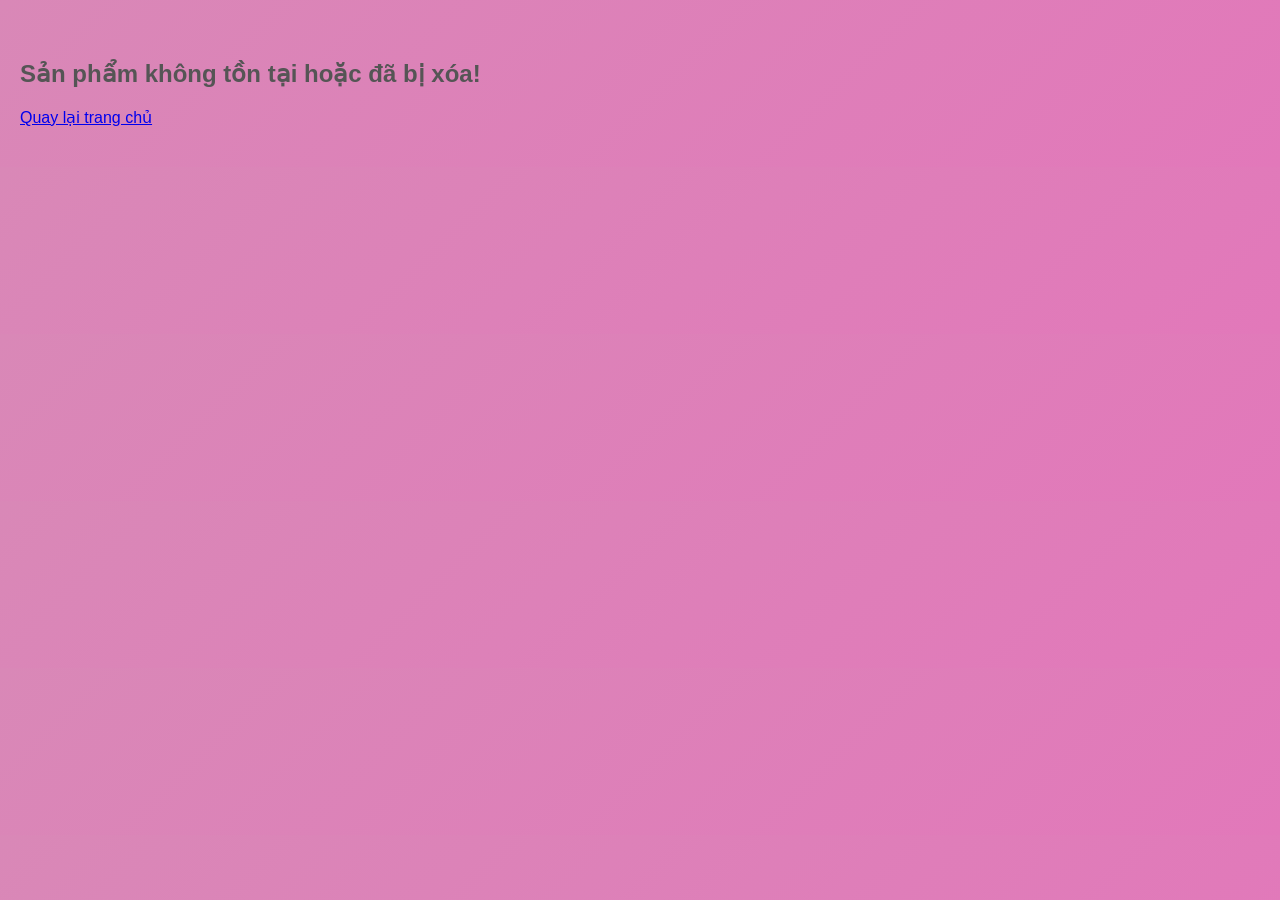
==== html/chi-tiet.html @ bcd8578c "create a project structure" ====
<!DOCTYPE html>
<html lang="vi">
<head>
    <meta charset="utf-8">
    <title>Chi tiết sản phẩm</title>

    <link rel="stylesheet" href="../css/style5.css">


</head>

<body>

    <div class="container" id="container">

        <img src="" alt="" id="image">

        <h2 id="name"></h2>

        <p id="price"></p>

        <p id="description"></p>

        <a href="index.html" class="back">
            Quay lại
        </a>

    </div>

    <!-- Nạp file chứa products -->
    <script src="../js/lib.js"></script>

    <script>

        const urlParams = new URLSearchParams(window.location.search);

        const productId = urlParams.get("masp");

        const foundProduct = products.find(
            obj => obj.id == productId
        );

        if(foundProduct){

            document.getElementById("name").innerHTML =
                foundProduct.name;

            document.getElementById("price").innerHTML =
                foundProduct.price + " / sản phẩm";

            document.getElementById("description").innerHTML =
                foundProduct.description;

            document.getElementById("image").src =
                foundProduct.image;

            document.getElementById("image").alt =
                foundProduct.name;
        }
        else{

            document.getElementById("container").innerHTML =
            `
                <h2>Sản phẩm không tồn tại hoặc đã bị xóa!</h2>

                <a href="index.html">
                    Quay lại trang chủ
                </a>
            `;
        }

    </script>

</body>
</html>
---- css/style5.css ----
/* --- Tổng thể trang  --- */
body {
    /* Nền gradient hồng pastel nhẹ nhàng */
    background: linear-gradient(135deg, #d988b7, #e278ba);
    font-family: 'Segoe UI', Arial, sans-serif;
    padding: 40px 20px;
    margin: 0;
    color: #555;
}

/* --- Khung chứa Grid --- */
#product-list {
    display: grid;
    grid-template-columns: repeat(auto-fit, minmax(280px, 1fr));
    gap: 30px;
    max-width: 1200px;
    margin: 0 auto;
}
/* --- Card sản phẩm --- */
.item {
    display: flex;
    flex-direction: column;
    background: #800c17; /* Màu nền hồng nhạt cho khung */
    border-radius: 20px;
    padding: 25px;
    box-shadow: 0 10px 20px rgba(255, 182, 193, 0.3);
    transition: all 0.4s ease;
    border: 1px solid #ffe4e9; /* Viền hồng nhẹ để tạo điểm nhấn */
}

.item:hover {
    transform: translateY(-10px);
    box-shadow: 0 15px 30px rgba(255, 105, 180, 0.2);
    background: #f3b9e3; /* (Tùy chọn) Đổi lại sang trắng khi di chuột vào để tạo hiệu ứng nổi bật */
}
/* --- Hình ảnh --- */
.image {
    text-align: center;
    margin-bottom: 20px;
}


.image img {
    width: 100%;
    max-width: 200px;
    height: 200px;
    object-fit: cover;
    border-radius: 20px;
    transition: transform 0.4s ease;
}

.image img:hover {
    transform: scale(1.05);
}

/* --- Thông tin sản phẩm --- */
.info {
    text-align: center;
    flex-grow: 1;
    display: flex;
    flex-direction: column;
}

.card-title {
    font-size: 20px;
    margin: 10px 0;
    color: #ff69b4; /* Màu hồng đậm hơn cho tiêu đề */
}

.info p {
    font-size: 14px;
    line-height: 1.6;
    color: #777;
    margin-bottom: 20px;
    flex-grow: 1;
}

/* --- Nút xem chi tiết (Tông hồng pastel) --- */
.btn-info {
    display: inline-block;
    background: linear-gradient(45deg, #ff9a9e, #ff69b4);
    color: white !important;
    text-decoration: none;
    font-weight: 600;
    padding: 12px 25px;
    border-radius: 30px;
    transition: 0.3s;
    border: none;
    cursor: pointer;
}

.btn-info:hover {
    background: linear-gradient(45deg, #ff69b4, #ff9a9e);
    box-shadow: 0 5px 15px rgba(255, 105, 180, 0.4);
}

/* --- Responsive --- */
@media (max-width: 600px) {
    body {
        padding: 20px 10px;
    }
}
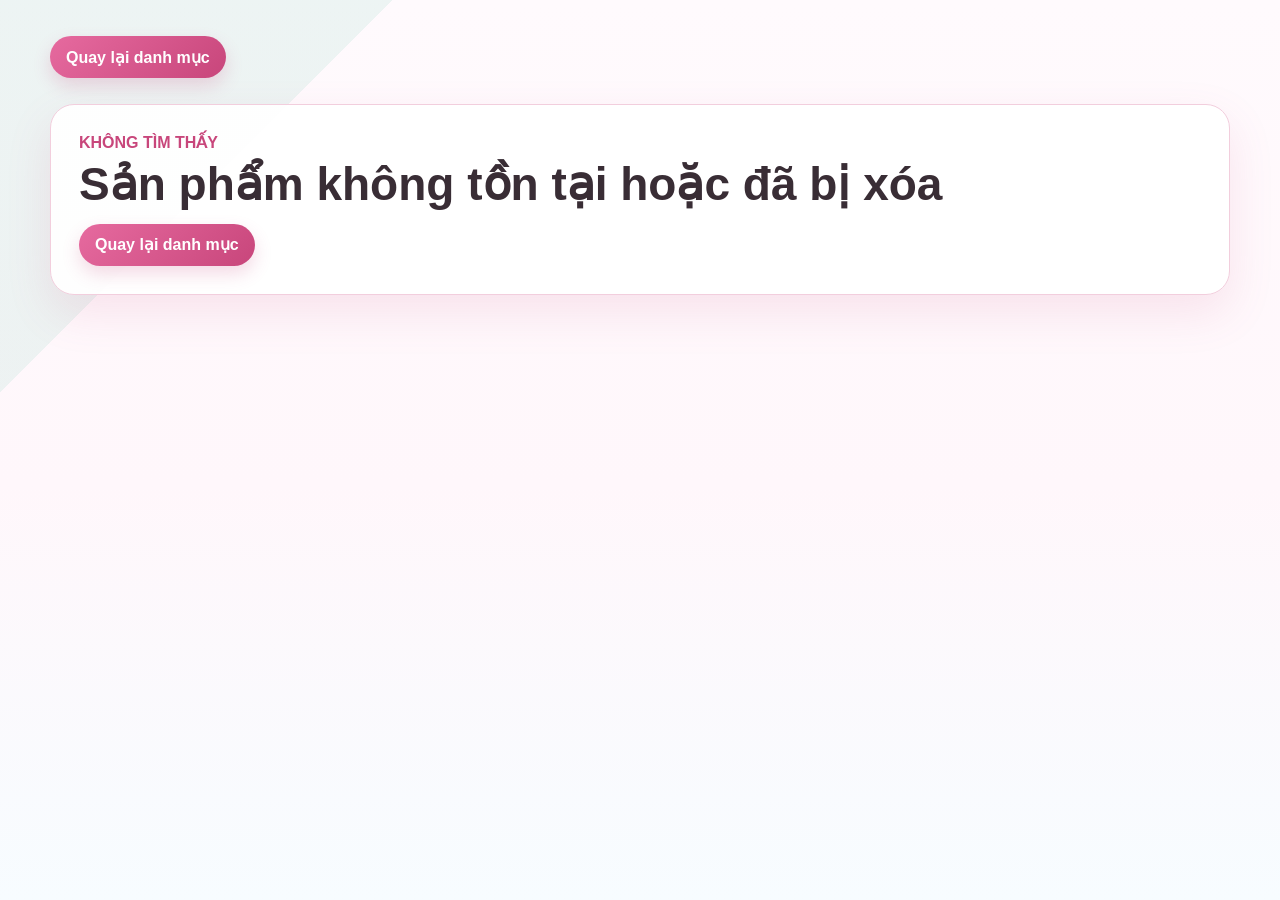
==== commit d5d82fb6: "create a project structure" ====
--- a/html/chi-tiet.html
+++ b/html/chi-tiet.html
@@ -2,74 +2,49 @@
 <html lang="vi">
 <head>
     <meta charset="utf-8">
+    <meta name="viewport" content="width=device-width, initial-scale=1.0">
     <title>Chi tiết sản phẩm</title>
+    <link rel="stylesheet" href="../css/style5.css">
+</head>
+<body>
+    <main class="shop-page">
+        <a href="page8.html" class="back-link">Quay lại danh mục</a>
 
-    <link rel="stylesheet" href="../css/style5.css">
+        <section class="detail-card" id="container">
+            <div class="detail-image">
+                <img src="" alt="" id="image">
+            </div>
 
+            <div class="detail-info">
+                <p class="eyebrow">Chi tiết sản phẩm</p>
+                <h1 id="name"></h1>
+                <p class="price" id="price"></p>
+                <p class="description" id="description"></p>
+            </div>
+        </section>
+    </main>
 
-</head>
+    <script src="../js/lib.js"></script>
+    <script>
+        const urlParams = new URLSearchParams(window.location.search);
+        const productId = urlParams.get("masp");
+        const foundProduct = products.find(obj => obj.id === productId);
 
-<body>
-
-    <div class="container" id="container">
-
-        <img src="" alt="" id="image">
-
-        <h2 id="name"></h2>
-
-        <p id="price"></p>
-
-        <p id="description"></p>
-
-        <a href="index.html" class="back">
-            Quay lại
-        </a>
-
-    </div>
-
-    <!-- Nạp file chứa products -->
-    <script src="../js/lib.js"></script>
-
-    <script>
-
-        const urlParams = new URLSearchParams(window.location.search);
-
-        const productId = urlParams.get("masp");
-
-        const foundProduct = products.find(
-            obj => obj.id == productId
-        );
-
-        if(foundProduct){
-
-            document.getElementById("name").innerHTML =
-                foundProduct.name;
-
-            document.getElementById("price").innerHTML =
-                foundProduct.price + " / sản phẩm";
-
-            document.getElementById("description").innerHTML =
-                foundProduct.description;
-
-            document.getElementById("image").src =
-                foundProduct.image;
-
-            document.getElementById("image").alt =
-                foundProduct.name;
-        }
-        else{
-
-            document.getElementById("container").innerHTML =
-            `
-                <h2>Sản phẩm không tồn tại hoặc đã bị xóa!</h2>
-
-                <a href="index.html">
-                    Quay lại trang chủ
-                </a>
+        if (foundProduct) {
+            document.getElementById("name").textContent = foundProduct.name;
+            document.getElementById("price").textContent = foundProduct.price + " / sản phẩm";
+            document.getElementById("description").innerHTML = foundProduct.description;
+            document.getElementById("image").src = foundProduct.image;
+            document.getElementById("image").alt = foundProduct.name;
+        } else {
+            document.getElementById("container").innerHTML = `
+                <div class="empty-state">
+                    <p class="eyebrow">Không tìm thấy</p>
+                    <h1>Sản phẩm không tồn tại hoặc đã bị xóa</h1>
+                    <a href="page8.html" class="button-link">Quay lại danh mục</a>
+                </div>
             `;
         }
-
     </script>
-
 </body>
-</html>+</html>
--- a/css/style5.css
+++ b/css/style5.css
@@ -1,102 +1,205 @@
-/* --- Tổng thể trang  --- */
+:root {
+    --bg: #fff7fb;
+    --paper: #ffffff;
+    --text: #392d35;
+    --muted: #786b73;
+    --pink: #e66a9f;
+    --pink-dark: #c8467b;
+    --peach: #ffb48f;
+    --mint: #9bd9c7;
+    --blue: #8db7f2;
+    --line: #f2cedd;
+    --radius: 18px;
+    --radius-lg: 24px;
+}
+
+* {
+    box-sizing: border-box;
+}
+
 body {
-    /* Nền gradient hồng pastel nhẹ nhàng */
-    background: linear-gradient(135deg, #d988b7, #e278ba);
-    font-family: 'Segoe UI', Arial, sans-serif;
-    padding: 40px 20px;
     margin: 0;
-    color: #555;
-}
-
-/* --- Khung chứa Grid --- */
-#product-list {
+    min-height: 100vh;
+    font-family: "Segoe UI", Tahoma, Arial, sans-serif;
+    color: var(--text);
+    background:
+        linear-gradient(135deg, rgba(155, 217, 199, 0.18) 0 18%, transparent 18% 100%),
+        linear-gradient(180deg, #fffafd 0%, var(--bg) 54%, #f7fcff 100%);
+}
+
+.shop-page {
+    width: min(1180px, calc(100% - 32px));
+    margin: 0 auto;
+    padding: 36px 0 52px;
+}
+
+.back-link,
+.button-link {
+    display: inline-flex;
+    align-items: center;
+    justify-content: center;
+    min-height: 42px;
+    padding: 10px 16px;
+    border-radius: 999px;
+    background: linear-gradient(135deg, var(--pink), var(--pink-dark));
+    color: #ffffff;
+    font-weight: 800;
+    text-decoration: none;
+    box-shadow: 0 8px 18px rgba(200, 70, 123, 0.2);
+    transition: transform 0.2s ease, box-shadow 0.2s ease, filter 0.2s ease;
+}
+
+.back-link:hover,
+.button-link:hover {
+    transform: translateY(-2px);
+    filter: brightness(1.03);
+    box-shadow: 0 12px 24px rgba(200, 70, 123, 0.26);
+}
+
+.shop-hero {
+    margin: 26px 0 28px;
+    padding: 28px;
+    border: 1px solid var(--line);
+    border-radius: var(--radius-lg);
+    background: linear-gradient(120deg, #ffffff 0%, #fff0f7 60%, #eef9ff 100%);
+    box-shadow: 0 18px 45px rgba(201, 86, 129, 0.12);
+    animation: fadeUp 0.55s ease both;
+}
+
+.eyebrow {
+    margin: 0 0 8px;
+    color: var(--pink-dark);
+    font-weight: 800;
+    text-transform: uppercase;
+    letter-spacing: 0;
+}
+
+h1 {
+    margin: 0 0 14px;
+    font-size: 46px;
+    line-height: 1.08;
+}
+
+.shop-hero p:last-child,
+.description {
+    color: var(--muted);
+    line-height: 1.65;
+}
+
+.product-grid {
     display: grid;
-    grid-template-columns: repeat(auto-fit, minmax(280px, 1fr));
-    gap: 30px;
-    max-width: 1200px;
-    margin: 0 auto;
-}
-/* --- Card sản phẩm --- */
-.item {
+    grid-template-columns: repeat(auto-fit, minmax(250px, 1fr));
+    gap: 18px;
+}
+
+.product-card {
+    position: relative;
     display: flex;
+    min-height: 100%;
     flex-direction: column;
-    background: #800c17; /* Màu nền hồng nhạt cho khung */
+    padding: 18px;
+    border: 1px solid var(--line);
+    border-radius: var(--radius);
+    background: rgba(255, 255, 255, 0.95);
+    box-shadow: 0 12px 30px rgba(201, 86, 129, 0.09);
+    transition: transform 0.22s ease, box-shadow 0.22s ease, border-color 0.22s ease;
+    animation: fadeUp 0.55s ease both;
+}
+
+.product-card:nth-child(2n) {
+    animation-delay: 0.05s;
+}
+
+.product-card:nth-child(3n) {
+    animation-delay: 0.1s;
+}
+
+.product-card:hover {
+    transform: translateY(-6px);
+    border-color: #eda5c1;
+    box-shadow: 0 20px 42px rgba(201, 86, 129, 0.16);
+}
+
+.product-card img {
+    width: 100%;
+    aspect-ratio: 4 / 3;
+    object-fit: cover;
+    border-radius: var(--radius);
+    background: #fff0f6;
+}
+
+.product-card h2 {
+    margin: 16px 0 8px;
+    color: #4a3340;
+    font-size: 20px;
+}
+
+.price {
+    margin: 0 0 10px;
+    color: var(--pink-dark);
+    font-weight: 800;
+}
+
+.product-card .description {
+    flex: 1;
+    margin: 0 0 18px;
+    font-size: 15px;
+}
+
+.detail-card {
+    display: grid;
+    grid-template-columns: minmax(260px, 420px) 1fr;
+    gap: 34px;
+    align-items: center;
+    margin-top: 26px;
+    padding: 28px;
+    border: 1px solid var(--line);
+    border-radius: var(--radius-lg);
+    background: rgba(255, 255, 255, 0.96);
+    box-shadow: 0 18px 45px rgba(201, 86, 129, 0.13);
+    animation: fadeUp 0.55s ease both;
+}
+
+.detail-image img {
+    width: 100%;
+    aspect-ratio: 1;
+    border: 6px solid #ffffff;
     border-radius: 20px;
-    padding: 25px;
-    box-shadow: 0 10px 20px rgba(255, 182, 193, 0.3);
-    transition: all 0.4s ease;
-    border: 1px solid #ffe4e9; /* Viền hồng nhẹ để tạo điểm nhấn */
-}
-
-.item:hover {
-    transform: translateY(-10px);
-    box-shadow: 0 15px 30px rgba(255, 105, 180, 0.2);
-    background: #f3b9e3; /* (Tùy chọn) Đổi lại sang trắng khi di chuột vào để tạo hiệu ứng nổi bật */
-}
-/* --- Hình ảnh --- */
-.image {
-    text-align: center;
-    margin-bottom: 20px;
-}
-
-
-.image img {
-    width: 100%;
-    max-width: 200px;
-    height: 200px;
     object-fit: cover;
-    border-radius: 20px;
-    transition: transform 0.4s ease;
-}
-
-.image img:hover {
-    transform: scale(1.05);
-}
-
-/* --- Thông tin sản phẩm --- */
-.info {
-    text-align: center;
-    flex-grow: 1;
-    display: flex;
-    flex-direction: column;
-}
-
-.card-title {
-    font-size: 20px;
-    margin: 10px 0;
-    color: #ff69b4; /* Màu hồng đậm hơn cho tiêu đề */
-}
-
-.info p {
-    font-size: 14px;
-    line-height: 1.6;
-    color: #777;
-    margin-bottom: 20px;
-    flex-grow: 1;
-}
-
-/* --- Nút xem chi tiết (Tông hồng pastel) --- */
-.btn-info {
-    display: inline-block;
-    background: linear-gradient(45deg, #ff9a9e, #ff69b4);
-    color: white !important;
-    text-decoration: none;
-    font-weight: 600;
-    padding: 12px 25px;
-    border-radius: 30px;
-    transition: 0.3s;
-    border: none;
-    cursor: pointer;
-}
-
-.btn-info:hover {
-    background: linear-gradient(45deg, #ff69b4, #ff9a9e);
-    box-shadow: 0 5px 15px rgba(255, 105, 180, 0.4);
-}
-
-/* --- Responsive --- */
-@media (max-width: 600px) {
-    body {
-        padding: 20px 10px;
-    }
-}+    box-shadow: 0 12px 30px rgba(122, 88, 108, 0.18);
+}
+
+.detail-info .description {
+    font-size: 17px;
+}
+
+.empty-state {
+    grid-column: 1 / -1;
+}
+
+@media (max-width: 760px) {
+    .detail-card {
+        grid-template-columns: 1fr;
+        padding: 20px;
+    }
+
+    .shop-hero {
+        padding: 20px;
+    }
+
+    h1 {
+        font-size: 34px;
+    }
+}
+
+@keyframes fadeUp {
+    from {
+        opacity: 0;
+        transform: translateY(14px);
+    }
+
+    to {
+        opacity: 1;
+        transform: translateY(0);
+    }
+}
